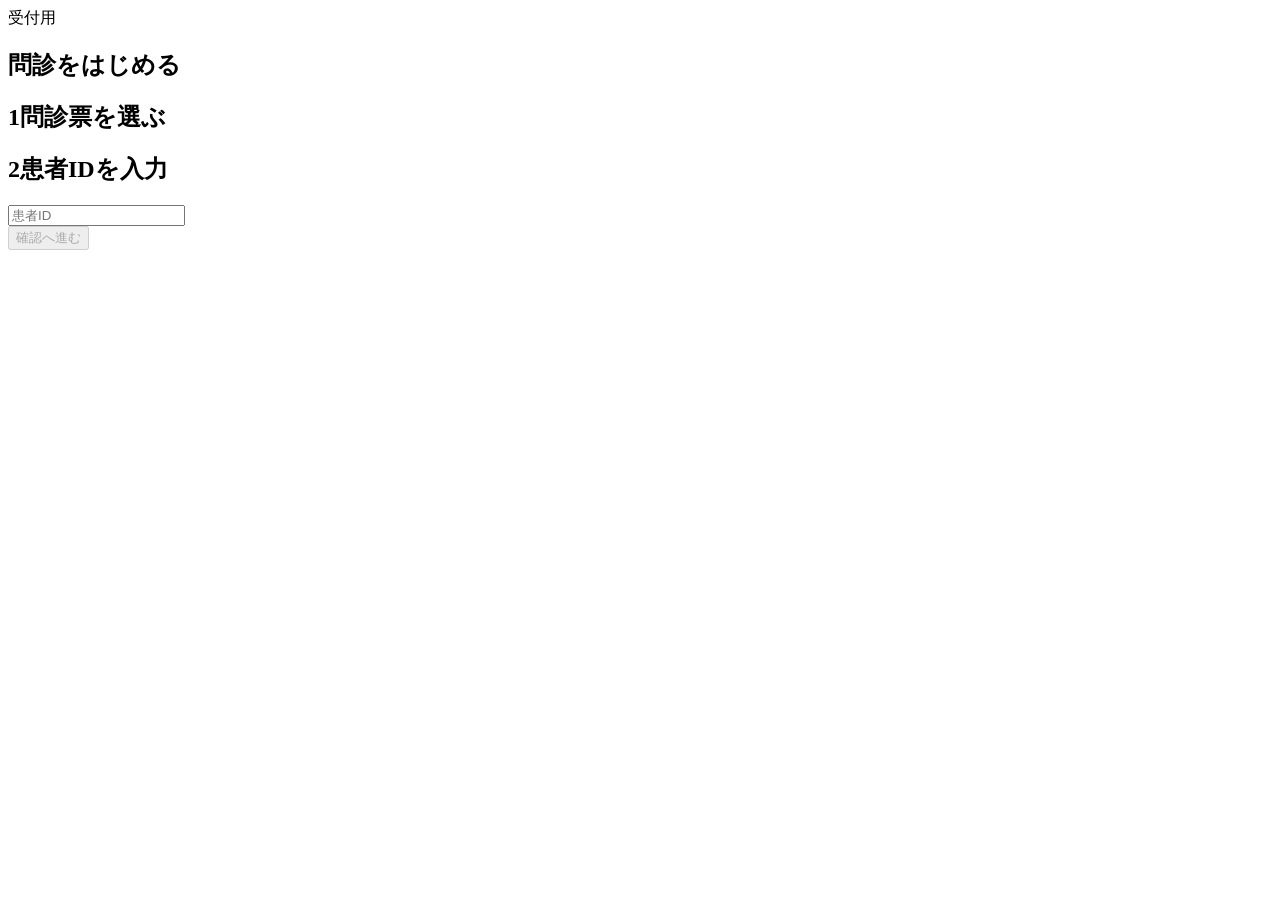
==== web/index.html @ da5eeb21 "土台づくり：設計書・YAMLパーサー・サーバー・受付と患者画面・回答の保存 - 本番移行前提の設計書（CLAUDE.md）と進捗メモ - 決めた書き方だけを読む自作YAMLパーサーとテスト - 問診定" ====
<!doctype html>
<html lang="ja">
<head>
<meta charset="utf-8">
<meta name="viewport" content="width=device-width, initial-scale=1, viewport-fit=cover">
<meta name="apple-mobile-web-app-capable" content="yes">
<title>問診 | トルモン</title>
<link rel="stylesheet" href="/static/style.css">
</head>
<body>
<main id="app">

  <!-- 受付（職員が操作） -->
  <section id="s-reception" class="screen">
    <header class="staff-head">
      <span class="badge">受付用</span>
      <h1>問診をはじめる</h1>
    </header>
    <div class="step">
      <h2><span class="num">1</span>問診票を選ぶ</h2>
      <div id="form-list" class="form-list"></div>
      <p id="form-errors" class="warn" hidden></p>
    </div>
    <div class="step">
      <h2><span class="num">2</span>患者IDを入力</h2>
      <input id="pcode" class="pcode-input" inputmode="numeric" autocomplete="off" placeholder="患者ID" aria-label="患者ID">
      <p id="pcode-msg" class="warn" hidden></p>
    </div>
    <button id="btn-start" class="btn primary wide" disabled>確認へ進む</button>
  </section>

  <!-- 患者向けのはじめの画面 -->
  <section id="s-welcome" class="screen" hidden>
    <div class="center">
      <p class="lead">これから、いくつか質問をします。</p>
      <p class="lead">わかる範囲でお答えください。</p>
      <p class="sub" id="welcome-count"></p>
      <button id="btn-begin" class="btn primary huge">はじめる</button>
    </div>
  </section>

  <!-- 1問ずつ -->
  <section id="s-question" class="screen" hidden>
    <div class="progress"><div id="progress-bar"></div></div>
    <p id="progress-text" class="progress-text"></p>
    <h1 id="q-text" class="q-text"></h1>
    <p id="q-hint" class="hint" hidden></p>
    <div id="q-body" class="q-body"></div>
    <p id="q-msg" class="warn" hidden></p>
    <footer class="nav">
      <button id="btn-back" class="btn">もどる</button>
      <button id="btn-next" class="btn primary">次へ</button>
    </footer>
  </section>

  <!-- 回答の確認 -->
  <section id="s-review" class="screen" hidden>
    <h1 class="q-text">お答えの内容を確認してください</h1>
    <ol id="review-list" class="review-list"></ol>
    <p id="submit-msg" class="warn" hidden></p>
    <footer class="nav">
      <button id="btn-review-back" class="btn">もどる</button>
      <button id="btn-submit" class="btn primary">この内容で送る</button>
    </footer>
  </section>

  <!-- 送信後 -->
  <section id="s-thanks" class="screen" hidden>
    <div class="center">
      <p class="big-check" aria-hidden="true">✓</p>
      <p class="lead">ありがとうございました。</p>
      <p class="lead">この端末を受付にお返しください。</p>
      <p class="sub">お呼びするまで、お待ちください。お大事になさってください。</p>
    </div>
  </section>

  <button id="btn-abort" class="abort" hidden>受付へ戻る</button>
</main>

<!-- 受付：患者IDの確認 -->
<div id="dlg-confirm" class="overlay" hidden>
  <div class="dialog">
    <p class="dlg-title">この内容で問診をはじめます</p>
    <p class="dlg-label">患者ID</p>
    <p id="confirm-pcode" class="confirm-pcode"></p>
    <p class="dlg-label">問診票</p>
    <p id="confirm-form" class="confirm-form"></p>
    <div class="dlg-actions">
      <button id="btn-confirm-no" class="btn">入力しなおす</button>
      <button id="btn-confirm-yes" class="btn primary">まちがいない・開始</button>
    </div>
  </div>
</div>

<!-- 無操作 -->
<div id="dlg-idle" class="overlay" hidden>
  <div class="dialog">
    <p class="dlg-title">問診を続けますか？</p>
    <p class="sub">あと <b id="idle-count"></b> 秒で、最初の画面にもどります。</p>
    <div class="dlg-actions">
      <button id="btn-idle-continue" class="btn primary wide">続ける</button>
    </div>
  </div>
</div>

<!-- 中止の確認（職員用） -->
<div id="dlg-abort" class="overlay" hidden>
  <div class="dialog">
    <p class="dlg-title">問診を中止して受付画面に戻りますか？</p>
    <p class="sub">入力中の回答は消えます。</p>
    <div class="dlg-actions">
      <button id="btn-abort-no" class="btn">続ける</button>
      <button id="btn-abort-yes" class="btn danger">中止する</button>
    </div>
  </div>
</div>

<script src="/static/patient.js"></script>
</body>
</html>
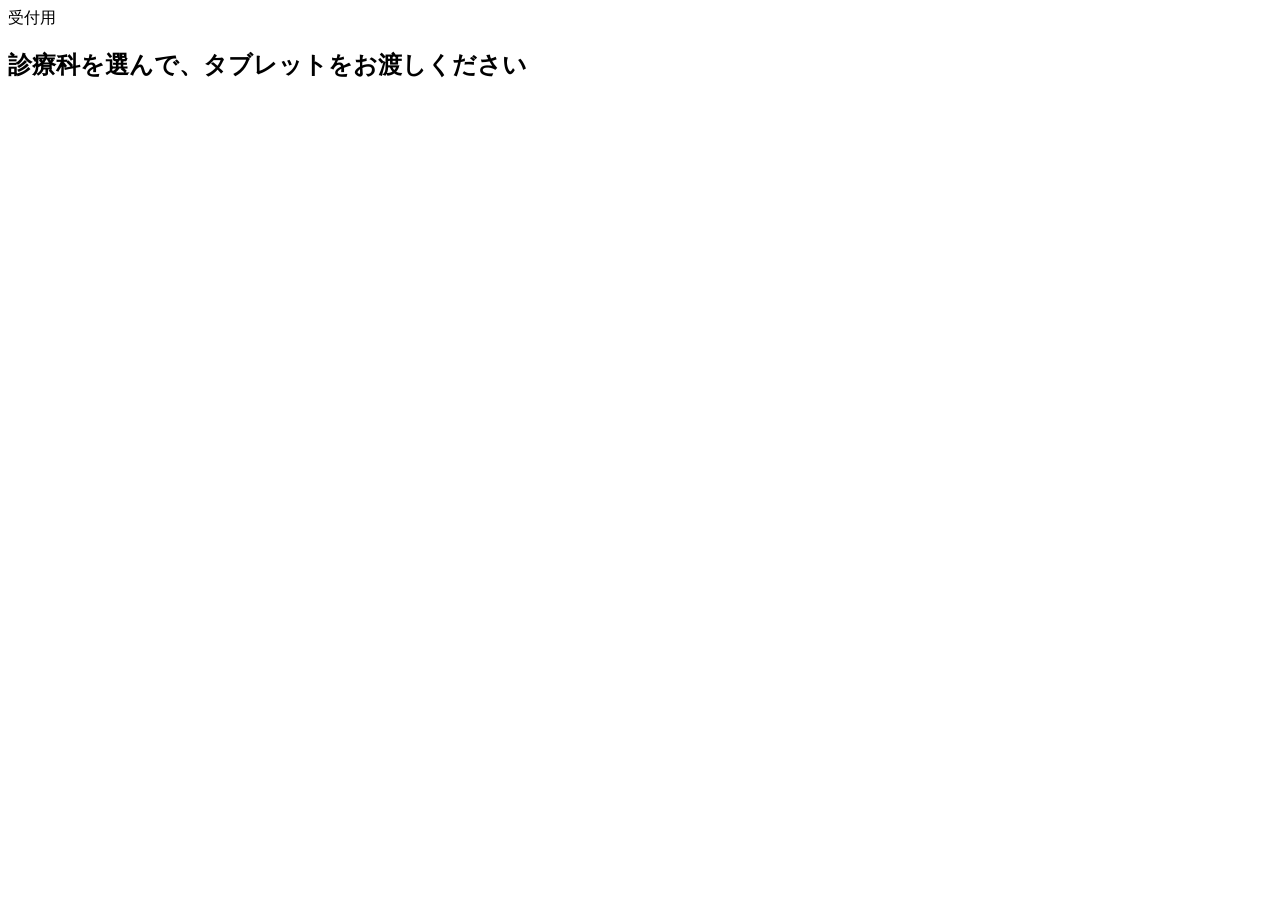
==== commit a841635e: "受付の流れをA案に：受付番号・患者ID登録・SQLite・患者IDで開く医師画面・文字サイズ - 受付は科だけ選ぶ → 回答 → 受付待ちで保存 → 受付番号 → 職員が患者IDを登録 - 保存を S" ====
--- a/web/index.html
+++ b/web/index.html
@@ -1,32 +1,36 @@
 <!doctype html>
-<html lang="ja">
+<html lang="ja" class="fs-m">
 <head>
 <meta charset="utf-8">
 <meta name="viewport" content="width=device-width, initial-scale=1, viewport-fit=cover">
 <meta name="apple-mobile-web-app-capable" content="yes">
+<meta name="mobile-web-app-capable" content="yes">
 <title>問診 | トルモン</title>
 <link rel="stylesheet" href="/static/style.css">
 </head>
 <body>
+
+<!-- 患者さんが答えている間だけ出る上の帯：文字の大きさ・職員用の中止 -->
+<div id="topbar" class="topbar" hidden>
+  <div class="fs-switch" role="group" aria-label="文字の大きさ">
+    <span class="fs-label">文字の大きさ</span>
+    <button type="button" data-fs="s">小</button>
+    <button type="button" data-fs="m">中</button>
+    <button type="button" data-fs="l">大</button>
+  </div>
+  <button id="btn-abort" class="abort" type="button">最初に戻る</button>
+</div>
+
 <main id="app">
 
-  <!-- 受付（職員が操作） -->
+  <!-- 受付：診療科を選んで渡す -->
   <section id="s-reception" class="screen">
     <header class="staff-head">
       <span class="badge">受付用</span>
-      <h1>問診をはじめる</h1>
+      <h1>診療科を選んで、タブレットをお渡しください</h1>
     </header>
-    <div class="step">
-      <h2><span class="num">1</span>問診票を選ぶ</h2>
-      <div id="form-list" class="form-list"></div>
-      <p id="form-errors" class="warn" hidden></p>
-    </div>
-    <div class="step">
-      <h2><span class="num">2</span>患者IDを入力</h2>
-      <input id="pcode" class="pcode-input" inputmode="numeric" autocomplete="off" placeholder="患者ID" aria-label="患者ID">
-      <p id="pcode-msg" class="warn" hidden></p>
-    </div>
-    <button id="btn-start" class="btn primary wide" disabled>確認へ進む</button>
+    <div id="form-list" class="form-list"></div>
+    <p id="form-errors" class="warn" hidden></p>
   </section>
 
   <!-- 患者向けのはじめの画面 -->
@@ -35,7 +39,8 @@
       <p class="lead">これから、いくつか質問をします。</p>
       <p class="lead">わかる範囲でお答えください。</p>
       <p class="sub" id="welcome-count"></p>
-      <button id="btn-begin" class="btn primary huge">はじめる</button>
+      <p class="sub">文字が読みにくいときは、上の「大」を押してください。</p>
+      <button id="btn-begin" class="btn primary huge" type="button">はじめる</button>
     </div>
   </section>
 
@@ -48,8 +53,8 @@
     <div id="q-body" class="q-body"></div>
     <p id="q-msg" class="warn" hidden></p>
     <footer class="nav">
-      <button id="btn-back" class="btn">もどる</button>
-      <button id="btn-next" class="btn primary">次へ</button>
+      <button id="btn-back" class="btn" type="button">もどる</button>
+      <button id="btn-next" class="btn primary" type="button">次へ</button>
     </footer>
   </section>
 
@@ -59,35 +64,64 @@
     <ol id="review-list" class="review-list"></ol>
     <p id="submit-msg" class="warn" hidden></p>
     <footer class="nav">
-      <button id="btn-review-back" class="btn">もどる</button>
-      <button id="btn-submit" class="btn primary">この内容で送る</button>
+      <button id="btn-review-back" class="btn" type="button">もどる</button>
+      <button id="btn-submit" class="btn primary" type="button">この内容で送る</button>
     </footer>
   </section>
 
-  <!-- 送信後 -->
-  <section id="s-thanks" class="screen" hidden>
+  <!-- 送信後：受付番号（回答の中身は出さない） -->
+  <section id="s-number" class="screen" hidden>
+    <div class="center">
+      <p class="lead">ありがとうございました。</p>
+      <p class="number-label">受付番号</p>
+      <p id="number" class="number"></p>
+      <p class="lead">この画面のまま、タブレットを<br>受付にお持ちください。</p>
+    </div>
+    <footer class="nav">
+      <button id="btn-to-register" class="btn staff" type="button">患者IDを登録する（職員用）</button>
+    </footer>
+  </section>
+
+  <!-- 職員：受付番号に患者IDを登録 -->
+  <section id="s-register" class="screen" hidden>
+    <header class="staff-head">
+      <span class="badge">受付用</span>
+      <h1>患者IDの登録</h1>
+    </header>
+    <div class="step">
+      <p class="sub">受付番号 <b id="reg-number" class="reg-number"></b>　<span id="reg-form"></span></p>
+      <input id="pcode" class="pcode-input" inputmode="numeric" autocomplete="off" placeholder="患者ID" aria-label="患者ID">
+      <p id="pcode-msg" class="warn" hidden></p>
+    </div>
+    <footer class="nav">
+      <button id="btn-reg-later" class="btn" type="button">あとで登録</button>
+      <button id="btn-reg-check" class="btn primary" type="button" disabled>確認へ進む</button>
+    </footer>
+  </section>
+
+  <!-- 登録完了 -->
+  <section id="s-done" class="screen" hidden>
     <div class="center">
       <p class="big-check" aria-hidden="true">✓</p>
-      <p class="lead">ありがとうございました。</p>
-      <p class="lead">この端末を受付にお返しください。</p>
-      <p class="sub">お呼びするまで、お待ちください。お大事になさってください。</p>
+      <p class="lead">登録しました</p>
+      <p class="sub" id="done-text"></p>
     </div>
   </section>
-
-  <button id="btn-abort" class="abort" hidden>受付へ戻る</button>
 </main>
 
-<!-- 受付：患者IDの確認 -->
+<!-- 職員：患者IDの確認 -->
 <div id="dlg-confirm" class="overlay" hidden>
   <div class="dialog">
-    <p class="dlg-title">この内容で問診をはじめます</p>
-    <p class="dlg-label">患者ID</p>
-    <p id="confirm-pcode" class="confirm-pcode"></p>
-    <p class="dlg-label">問診票</p>
+    <p class="dlg-title">この内容で登録します</p>
+    <div class="confirm-grid">
+      <div><p class="dlg-label">受付番号</p><p id="confirm-number" class="confirm-number"></p></div>
+      <div><p class="dlg-label">患者ID</p><p id="confirm-pcode" class="confirm-pcode"></p></div>
+    </div>
     <p id="confirm-form" class="confirm-form"></p>
+    <p id="confirm-msg" class="warn" hidden></p>
     <div class="dlg-actions">
-      <button id="btn-confirm-no" class="btn">入力しなおす</button>
-      <button id="btn-confirm-yes" class="btn primary">まちがいない・開始</button>
+      <button id="btn-confirm-no" class="btn" type="button">入力しなおす</button>
+      <button id="btn-confirm-yes" class="btn primary" type="button">まちがいない・登録</button>
     </div>
   </div>
 </div>
@@ -98,7 +132,7 @@
     <p class="dlg-title">問診を続けますか？</p>
     <p class="sub">あと <b id="idle-count"></b> 秒で、最初の画面にもどります。</p>
     <div class="dlg-actions">
-      <button id="btn-idle-continue" class="btn primary wide">続ける</button>
+      <button id="btn-idle-continue" class="btn primary" type="button">続ける</button>
     </div>
   </div>
 </div>
@@ -106,11 +140,11 @@
 <!-- 中止の確認（職員用） -->
 <div id="dlg-abort" class="overlay" hidden>
   <div class="dialog">
-    <p class="dlg-title">問診を中止して受付画面に戻りますか？</p>
+    <p class="dlg-title">最初の画面に戻りますか？</p>
     <p class="sub">入力中の回答は消えます。</p>
     <div class="dlg-actions">
-      <button id="btn-abort-no" class="btn">続ける</button>
-      <button id="btn-abort-yes" class="btn danger">中止する</button>
+      <button id="btn-abort-no" class="btn" type="button">続ける</button>
+      <button id="btn-abort-yes" class="btn danger" type="button">最初に戻る</button>
     </div>
   </div>
 </div>
